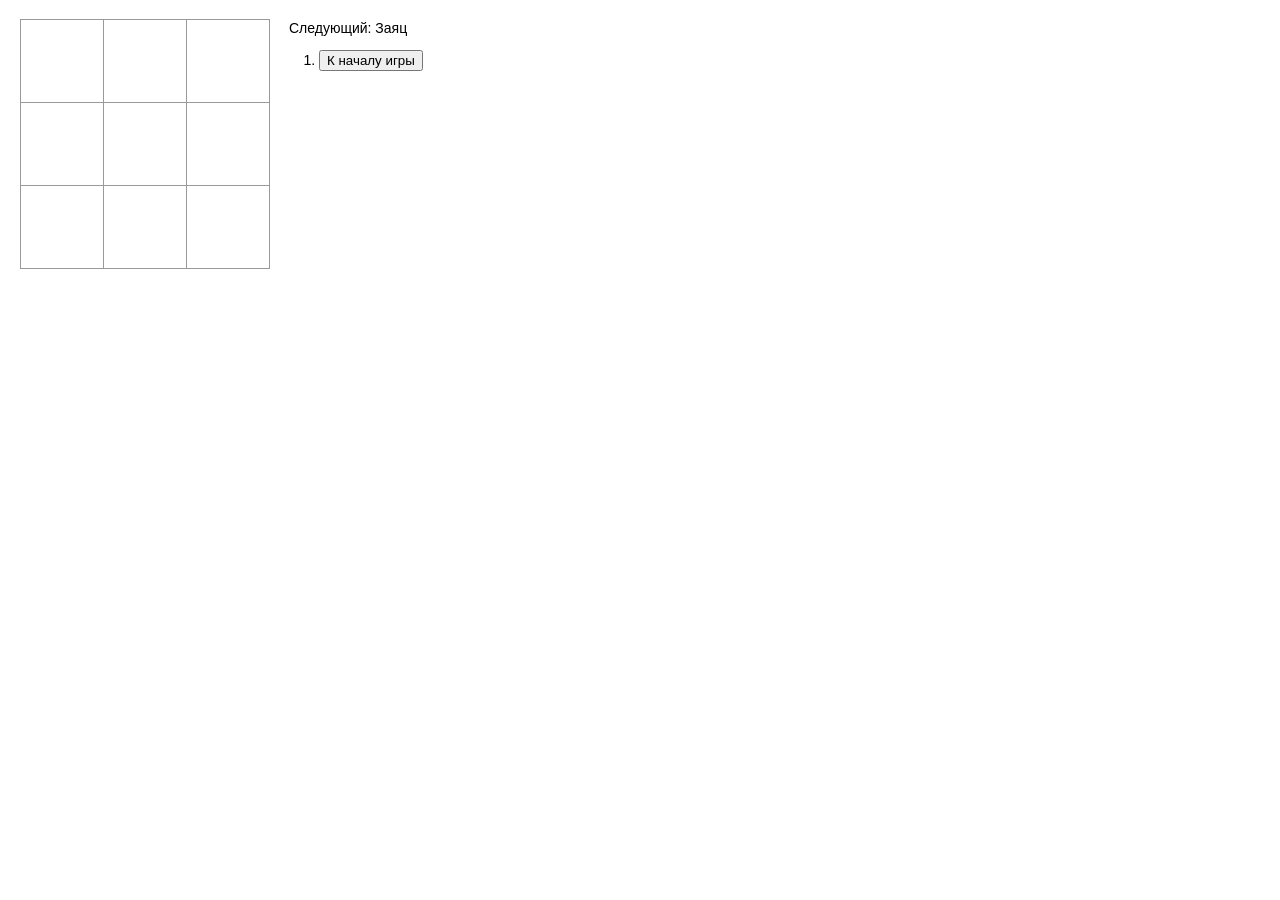
==== index.html @ d782b543 "new ICO" ====
<!doctype html><html lang="en"><head><meta charset="utf-8"/><link rel="icon" href="/favicon.ico"/><meta name="viewport" content="width=device-width,initial-scale=1"/><meta name="theme-color" content="#000000"/><meta name="description" content="Web site created using create-react-app"/><link rel="apple-touch-icon" href="/logo192.png"/><link rel="manifest" href="/manifest.json"/><title>Gusёna</title><script defer="defer" src="/static/js/main.94f93849.js"></script><link href="/static/css/main.1183231c.css" rel="stylesheet"></head><body><noscript>You need to enable JavaScript to run this app.</noscript><div id="root"></div></body></html>
---- static/css/main.1183231c.css ----
body{font:14px Century Gothic,Futura,sans-serif;margin:20px}ol,ul{padding-left:30px}.board-row:after{clear:both;content:"";display:table}.status{margin-bottom:10px}.square{background:#fff;border:1px solid #999;float:left;font-size:24px;font-weight:700;height:84px;line-height:34px;margin-right:-1px;margin-top:-1px;padding:0;text-align:center;width:84px}.square:focus{outline:none}.kbd-navigation .square:focus{background:#ddd}.game{display:flex;flex-direction:row}.game-info{margin-left:20px}
/*# sourceMappingURL=main.1183231c.css.map*/
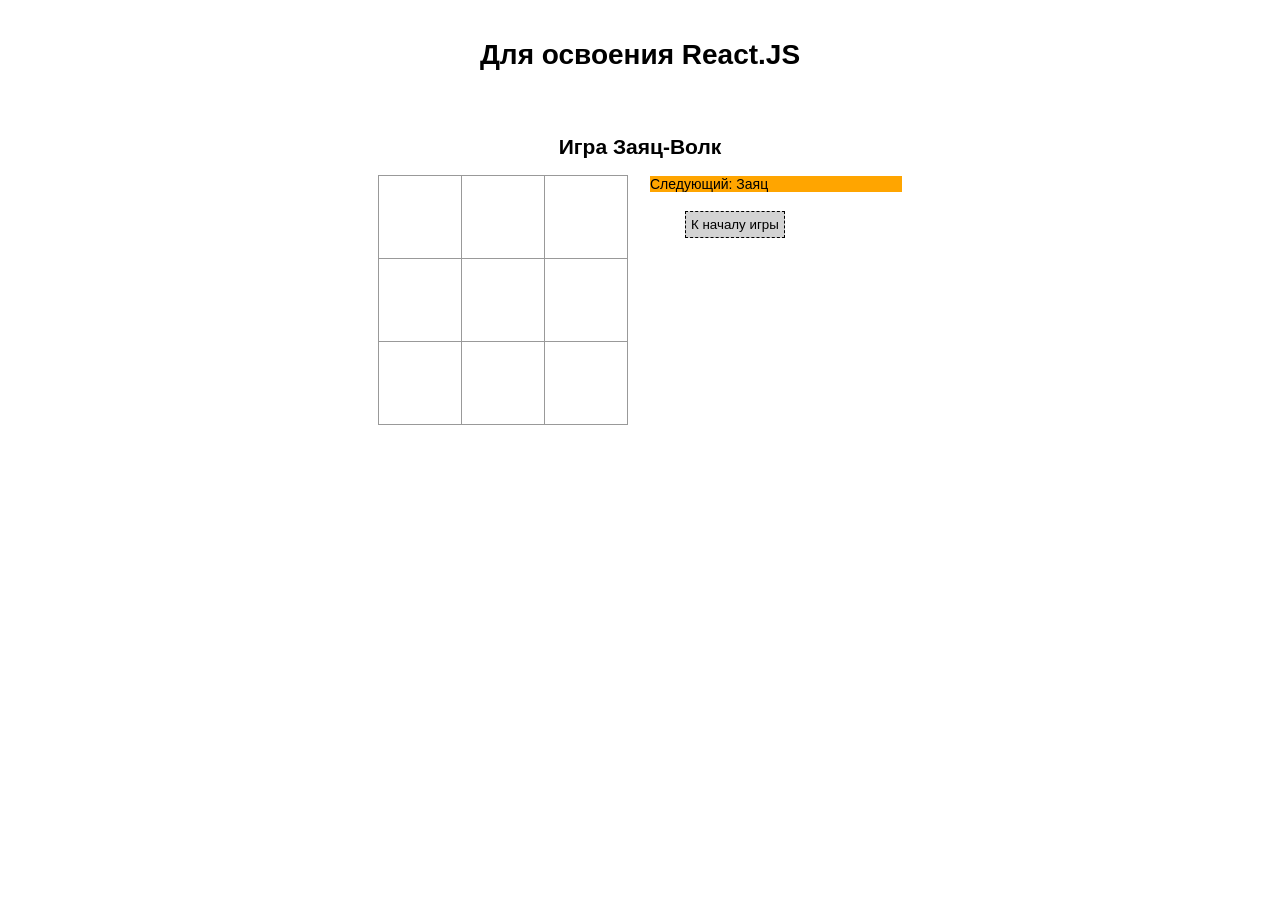
==== commit cd38feb6: "some CSS" ====
--- a/index.html
+++ b/index.html
@@ -1 +1 @@
-<!doctype html><html lang="en"><head><meta charset="utf-8"/><link rel="icon" href="/favicon.ico"/><meta name="viewport" content="width=device-width,initial-scale=1"/><meta name="theme-color" content="#000000"/><meta name="description" content="Web site created using create-react-app"/><link rel="apple-touch-icon" href="/logo192.png"/><link rel="manifest" href="/manifest.json"/><title>Gusёna</title><script defer="defer" src="/static/js/main.94f93849.js"></script><link href="/static/css/main.1183231c.css" rel="stylesheet"></head><body><noscript>You need to enable JavaScript to run this app.</noscript><div id="root"></div></body></html>+<!doctype html><html lang="ru"><head><meta charset="utf-8"/><link rel="icon" href="/favicon.ico"/><meta name="viewport" content="width=device-width,initial-scale=1"/><meta name="theme-color" content="#000000"/><meta name="description" content="Web site created using create-react-app"/><link rel="apple-touch-icon" href="/logo192.png"/><link rel="manifest" href="/manifest.json"/><title>Гусёна</title><script defer="defer" src="/static/js/main.0160c749.js"></script><link href="/static/css/main.8ec5dab0.css" rel="stylesheet"></head><body><noscript>You need to enable JavaScript to run this app.<br/>Включи JavaScript иначе не будет работать.</noscript><div id="root"><div id="head"><h1>Для освоения React.JS</h1></div><h2>Игра Заяц-Волк</h2><div id="cross"></div></div></body></html>
--- a/static/css/main.8ec5dab0.css
+++ b/static/css/main.8ec5dab0.css
@@ -0,0 +1,2 @@
+body{--square:84px;font:14px Century Gothic,Futura,sans-serif;margin:20px}ol,ul{padding-left:30px}.board-row:after{clear:both;content:"";display:table;width:calc(var(--square)*3)}#status{background:orange;margin-bottom:10px;transition:background 3s ease-in}.square{background:#fff;border:1px solid #999;cursor:pointer;float:left;font-size:24px;font-weight:700;height:var(--square);line-height:34px;margin-right:-1px;margin-top:-1px;padding:0;text-align:center;width:var(--square)}.square:focus{outline:none}.kbd-navigation .square:focus{background:#ddd}.game{display:flex;flex-direction:row}.game-info{margin-left:20px;width:calc(var(--square)*3)}.game-info li{list-style-type:none;margin:0;padding:0}.control{background-color:#d3d3d3;border:.5px dashed;cursor:pointer;display:inline-block;margin:5px;padding:5px;text-align:center;text-decoration:none}#root{align-items:center;display:flex;flex-direction:column;justify-content:center}#head{margin-bottom:2em}
+/*# sourceMappingURL=main.8ec5dab0.css.map*/
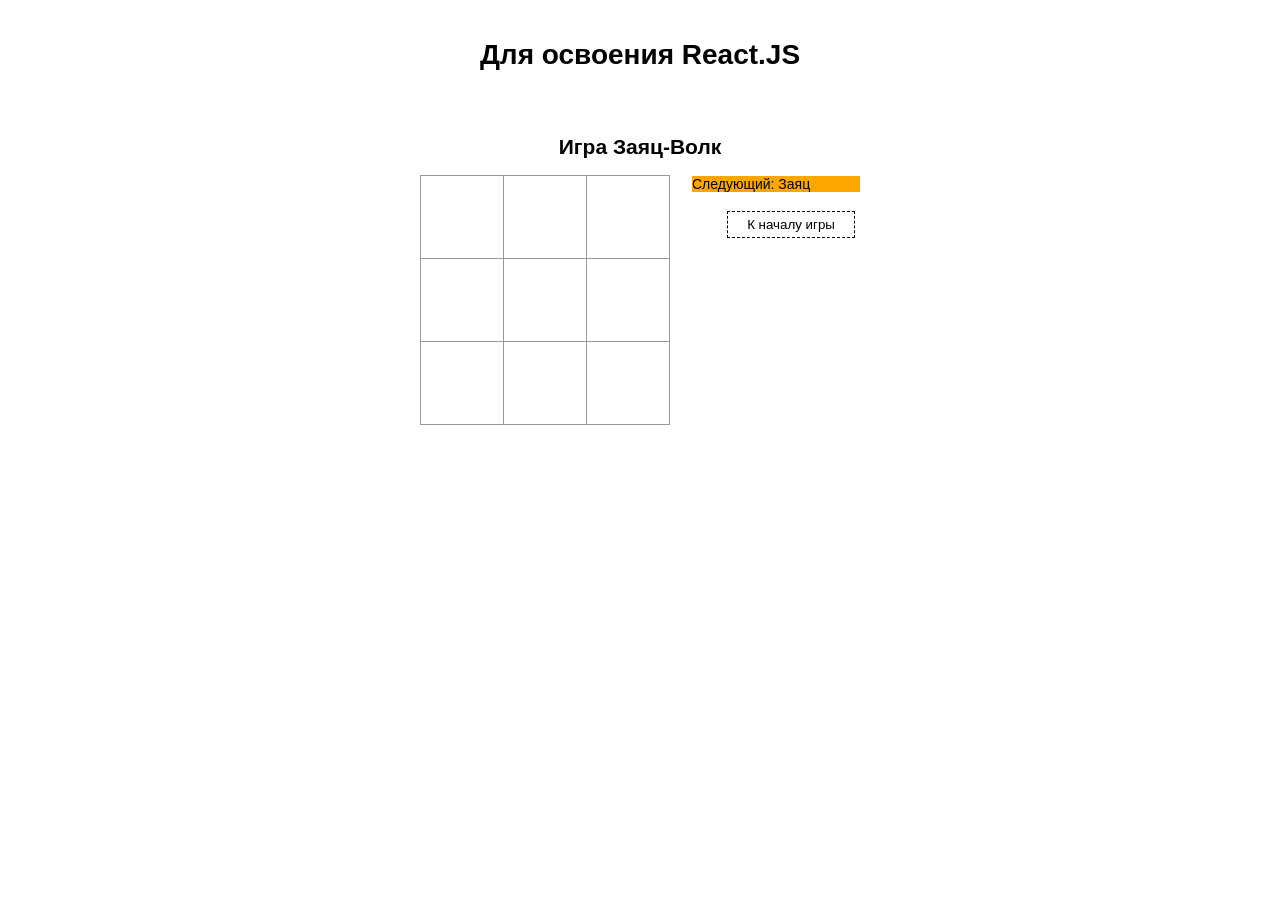
==== commit 32998ff2: "Build by 11/10/2023 13:10:42" ====
--- a/index.html
+++ b/index.html
@@ -1 +1 @@
-<!doctype html><html lang="ru"><head><meta charset="utf-8"/><link rel="icon" href="/favicon.ico"/><meta name="viewport" content="width=device-width,initial-scale=1"/><meta name="theme-color" content="#000000"/><meta name="description" content="Web site created using create-react-app"/><link rel="apple-touch-icon" href="/logo192.png"/><link rel="manifest" href="/manifest.json"/><title>Гусёна</title><script defer="defer" src="/static/js/main.0160c749.js"></script><link href="/static/css/main.8ec5dab0.css" rel="stylesheet"></head><body><noscript>You need to enable JavaScript to run this app.<br/>Включи JavaScript иначе не будет работать.</noscript><div id="root"><div id="head"><h1>Для освоения React.JS</h1></div><h2>Игра Заяц-Волк</h2><div id="cross"></div></div></body></html>+<!doctype html><html lang="ru"><head><meta charset="utf-8"/><link rel="icon" href="/favicon.ico"/><meta name="viewport" content="width=device-width,initial-scale=1"/><meta name="theme-color" content="#000000"/><meta name="description" content="Web site created using create-react-app"/><link rel="apple-touch-icon" href="/logo192.png"/><link rel="manifest" href="/manifest.json"/><title>Гусёна</title><script defer="defer" src="/static/js/main.0160c749.js"></script><link href="/static/css/main.4ded2abc.css" rel="stylesheet"></head><body><noscript>You need to enable JavaScript to run this app.<br/>Включи JavaScript иначе не будет работать.</noscript><div id="root"><div id="head"><h1>Для освоения React.JS</h1></div><h2>Игра Заяц-Волк</h2><div id="cross"></div></div></body></html>
--- a/static/css/main.4ded2abc.css
+++ b/static/css/main.4ded2abc.css
@@ -0,0 +1,2 @@
+body{--square:84px;font:14px Century Gothic,Futura,sans-serif;margin:20px}ol,ul{padding-left:30px}.board-row:after{clear:both;content:"";display:table;width:calc(var(--square)*3)}#status{background:orange;margin-bottom:10px;transition:background 3s ease-in}.square{background:#fff;border:1px solid #999;cursor:pointer;float:left;font-size:24px;font-weight:700;height:var(--square);line-height:34px;margin-right:-1px;margin-top:-1px;padding:0;text-align:center;width:var(--square)}.square:focus{outline:none}.kbd-navigation .square:focus{background:#ddd}.game{display:flex;flex-direction:row}.game-info{margin-left:20px;width:calc(var(--square)*2)}.game-info li{display:flex;flex-direction:column;list-style-type:none;margin:0;padding:0}.control{background-color:#fff;border:.5px dashed;cursor:pointer;display:inline-block;margin:5px;padding:5px;text-align:center;text-decoration:none}#root{align-items:center;display:flex;flex-direction:column;justify-content:center}#head{margin-bottom:2em}
+/*# sourceMappingURL=main.4ded2abc.css.map*/
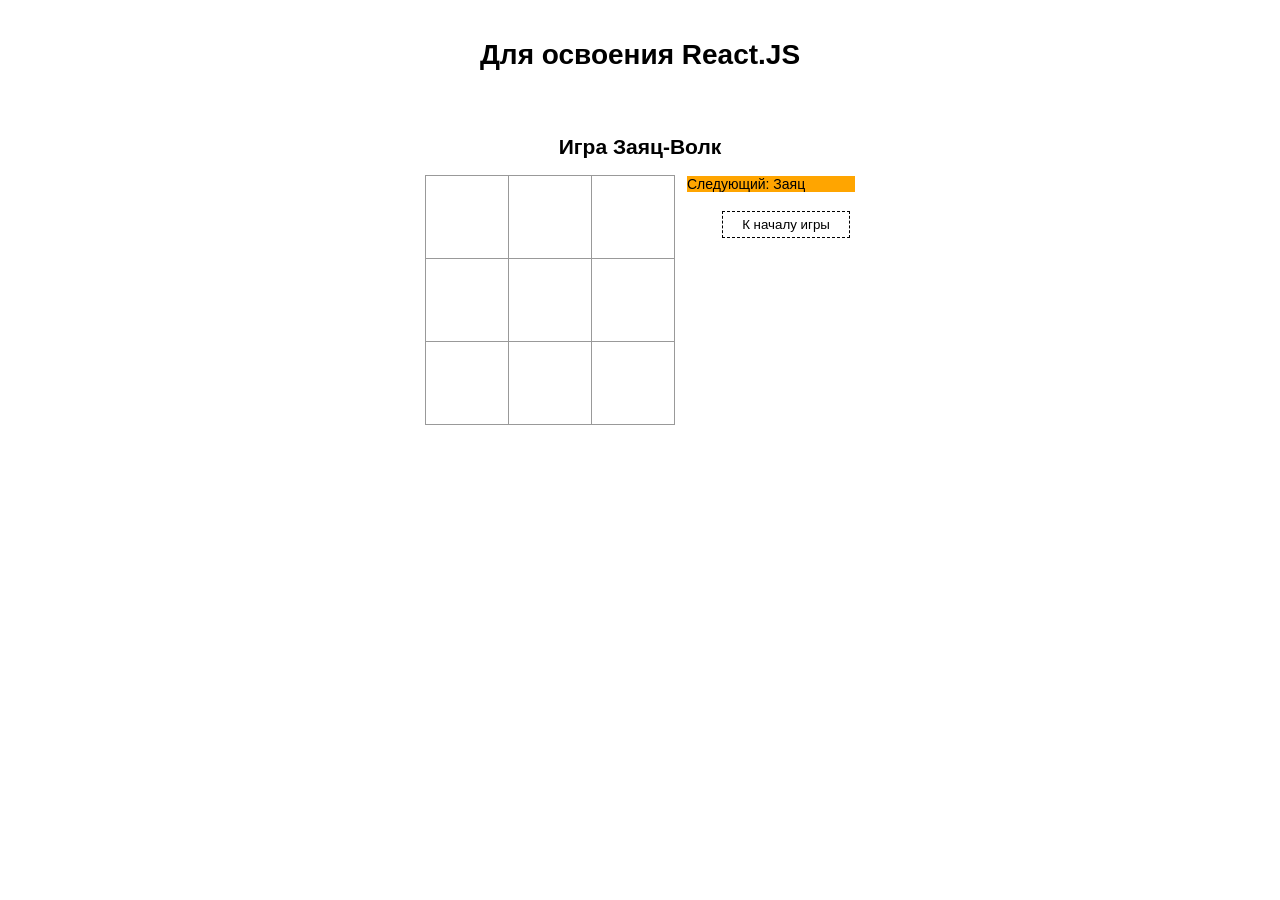
==== commit 0451a82b: "Build by 11/10/2023 13:29:54" ====
--- a/index.html
+++ b/index.html
@@ -1 +1 @@
-<!doctype html><html lang="ru"><head><meta charset="utf-8"/><link rel="icon" href="/favicon.ico"/><meta name="viewport" content="width=device-width,initial-scale=1"/><meta name="theme-color" content="#000000"/><meta name="description" content="Web site created using create-react-app"/><link rel="apple-touch-icon" href="/logo192.png"/><link rel="manifest" href="/manifest.json"/><title>Гусёна</title><script defer="defer" src="/static/js/main.0160c749.js"></script><link href="/static/css/main.4ded2abc.css" rel="stylesheet"></head><body><noscript>You need to enable JavaScript to run this app.<br/>Включи JavaScript иначе не будет работать.</noscript><div id="root"><div id="head"><h1>Для освоения React.JS</h1></div><h2>Игра Заяц-Волк</h2><div id="cross"></div></div></body></html>+<!doctype html><html lang="ru"><head><meta charset="utf-8"/><link rel="icon" href="/favicon.ico"/><meta name="viewport" content="width=device-width,initial-scale=1"/><meta name="theme-color" content="#000000"/><meta name="description" content="Web site created using create-react-app"/><link rel="apple-touch-icon" href="/logo192.png"/><link rel="manifest" href="/manifest.json"/><title>Гусёна</title><script defer="defer" src="/static/js/main.0160c749.js"></script><link href="/static/css/main.3c6b6de7.css" rel="stylesheet"></head><body><noscript>You need to enable JavaScript to run this app.<br/>Включи JavaScript, иначе не будет работать.</noscript><div id="root"><div id="head"><h1>Для освоения React.JS</h1></div><h2>Игра Заяц-Волк</h2><div id="cross"></div></div></body></html>
--- a/static/css/main.3c6b6de7.css
+++ b/static/css/main.3c6b6de7.css
@@ -0,0 +1,2 @@
+body{--square:84px;font:14px Century Gothic,Futura,sans-serif;margin:20px}ol,ul{padding-left:30px}.board-row:after{clear:both;content:"";display:table;width:calc(var(--square)*3)}#status{background:orange;margin-bottom:10px;transition:background 3s ease-in}.square{background:#fff;border:1px solid #999;cursor:pointer;float:left;font-size:24px;font-weight:700;height:var(--square);line-height:34px;margin-right:-1px;margin-top:-1px;padding:0;text-align:center;width:var(--square)}.square:focus{outline:none}.kbd-navigation .square:focus{background:#ddd}.game{display:flex;flex-direction:row}.game-info{margin-left:10px;width:calc(var(--square)*2)}.game-info li{display:flex;flex-direction:column;list-style-type:none;margin:0;padding:0}.control{background-color:#fff;border:.5px dashed;cursor:pointer;display:inline-block;margin:5px;padding:5px;text-align:center;text-decoration:none}#root{align-items:center;display:flex;flex-direction:column;justify-content:center}#head{margin-bottom:2em}
+/*# sourceMappingURL=main.3c6b6de7.css.map*/
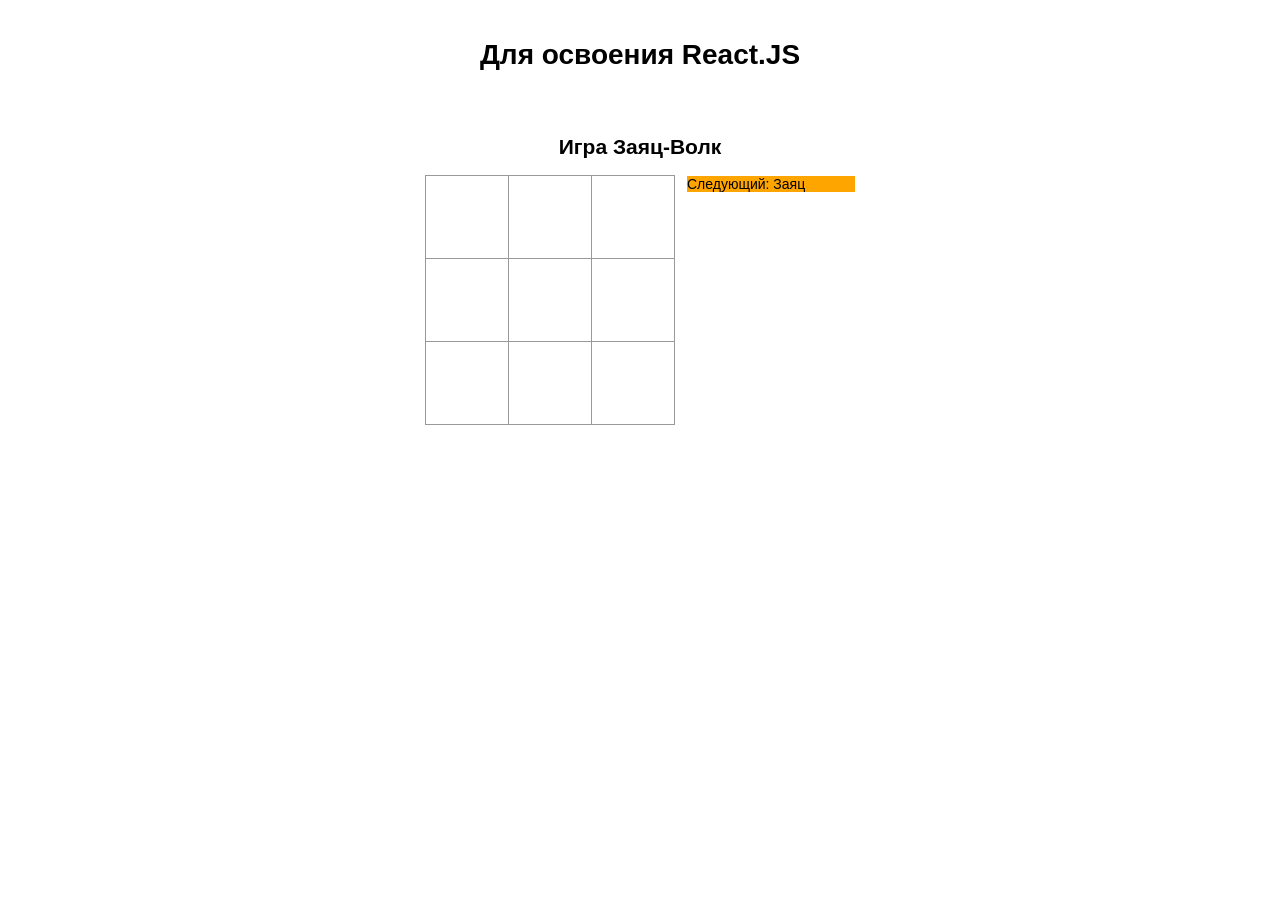
==== commit 9774ad57: "Build by четверг 16.11.2023 13:19" ====
--- a/index.html
+++ b/index.html
@@ -1 +1 @@
-<!doctype html><html lang="ru"><head><meta charset="utf-8"/><link rel="icon" href="/favicon.ico"/><meta name="viewport" content="width=device-width,initial-scale=1"/><meta name="theme-color" content="#000000"/><meta name="description" content="Web site created using create-react-app"/><link rel="apple-touch-icon" href="/logo192.png"/><link rel="manifest" href="/manifest.json"/><title>Гусёна</title><script defer="defer" src="/static/js/main.0160c749.js"></script><link href="/static/css/main.3c6b6de7.css" rel="stylesheet"></head><body><noscript>You need to enable JavaScript to run this app.<br/>Включи JavaScript, иначе не будет работать.</noscript><div id="root"><div id="head"><h1>Для освоения React.JS</h1></div><h2>Игра Заяц-Волк</h2><div id="cross"></div></div></body></html>+<!doctype html><html lang="ru"><head><meta charset="utf-8"/><link rel="icon" href="/favicon.ico"/><meta name="viewport" content="width=device-width,initial-scale=1"/><meta name="theme-color" content="#000000"/><meta name="description" content="Web site created using create-react-app"/><link rel="apple-touch-icon" href="/logo192.png"/><link rel="manifest" href="/manifest.json"/><title>Гусёна</title><script defer="defer" src="/static/js/main.bd138d75.js"></script><link href="/static/css/main.8893cef9.css" rel="stylesheet"></head><body><noscript>You need to enable JavaScript to run this app.<br/>Включи JavaScript, иначе не будет работать.</noscript><div id="root"><div id="head"><h1>Для освоения React.JS</h1></div><h2>Игра Заяц-Волк</h2><div id="cross"></div></div></body></html>
--- a/static/css/main.8893cef9.css
+++ b/static/css/main.8893cef9.css
@@ -0,0 +1,2 @@
+body{--square:84px;font:14px Century Gothic,Futura,sans-serif;margin:20px}ol,ul{padding-left:30px}.board-row:after{clear:both;content:"";display:table;width:calc(var(--square)*3)}#status{background:orange;margin-bottom:10px;transition:background 3s ease-in}.square{background:#fff;border:1px solid #999;cursor:pointer;float:left;font-size:24px;font-weight:700;height:var(--square);line-height:34px;margin-right:-1px;margin-top:-1px;padding:0;text-align:center;width:var(--square)}.square img{border-radius:20%;height:calc(var(--square) - 4px);width:calc(var(--square) - 4px)}.square:focus{outline:none}.kbd-navigation .square:focus{background:#ddd}.game{display:flex;flex-direction:row}.game-info{margin-left:10px;width:calc(var(--square)*2)}.game-info li{display:flex;flex-direction:column;list-style-type:none;margin:0;padding:0}.control{background-color:#fff;border:.5px dashed;border-radius:20%;cursor:pointer;display:inline-block;margin:5px;padding:5px;text-align:center;text-decoration:none}#root{align-items:center;display:flex;flex-direction:column;justify-content:center}#head{margin-bottom:2em}
+/*# sourceMappingURL=main.8893cef9.css.map*/
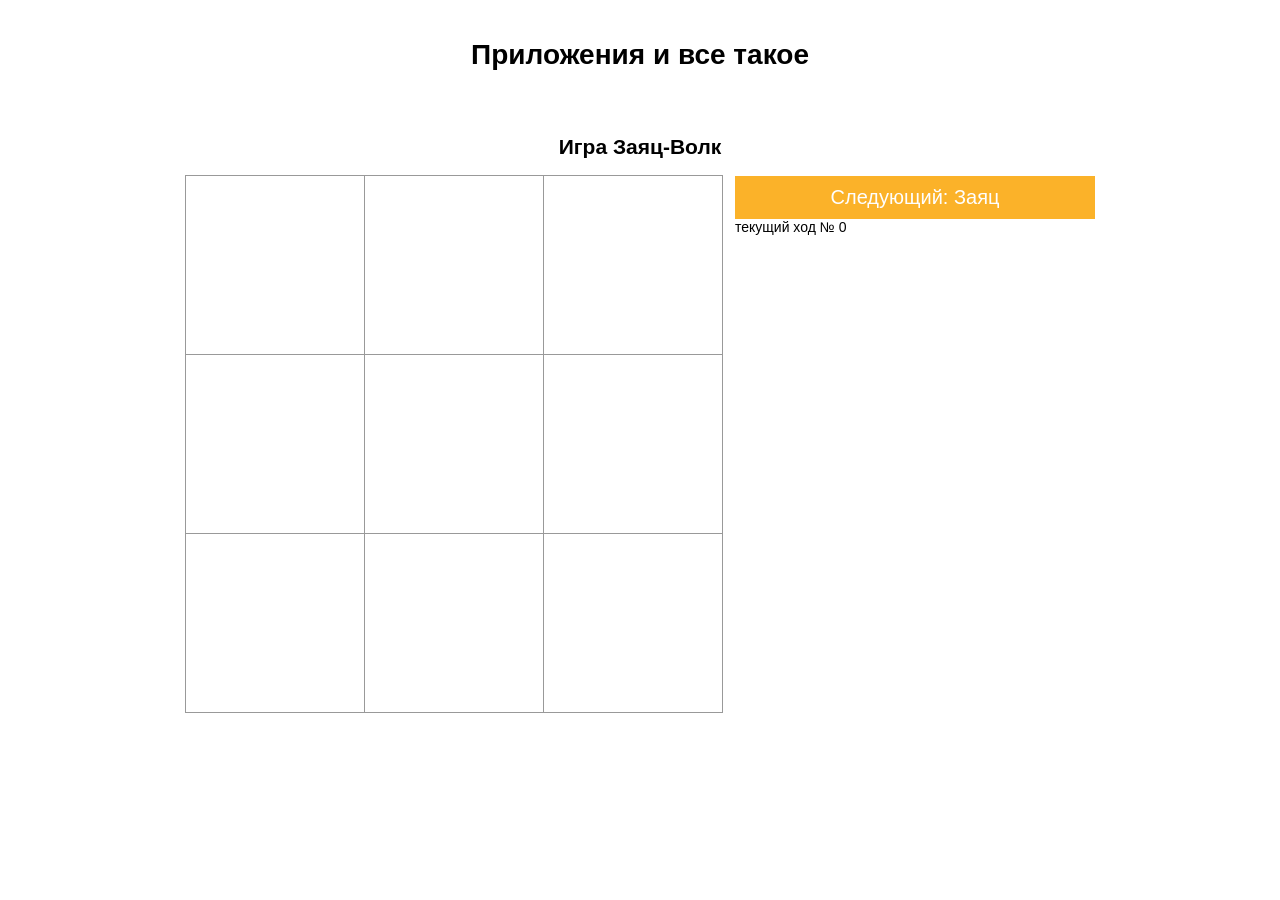
==== commit f027e481: "Р—Р°РјРµРЅР° РѕР±СЉРµРєС‚РѕРІ РЅР° useState() Build by среда 22.11.2023 17:27" ====
--- a/index.html
+++ b/index.html
@@ -1 +1 @@
-<!doctype html><html lang="ru"><head><meta charset="utf-8"/><link rel="icon" href="/favicon.ico"/><meta name="viewport" content="width=device-width,initial-scale=1"/><meta name="theme-color" content="#000000"/><meta name="description" content="Web site created using create-react-app"/><link rel="apple-touch-icon" href="/logo192.png"/><link rel="manifest" href="/manifest.json"/><title>Гусёна</title><script defer="defer" src="/static/js/main.bd138d75.js"></script><link href="/static/css/main.8893cef9.css" rel="stylesheet"></head><body><noscript>You need to enable JavaScript to run this app.<br/>Включи JavaScript, иначе не будет работать.</noscript><div id="root"><div id="head"><h1>Для освоения React.JS</h1></div><h2>Игра Заяц-Волк</h2><div id="cross"></div></div></body></html>+<!doctype html><html lang="ru"><head><meta charset="utf-8"/><link rel="icon" href="/favicon.ico"/><meta name="viewport" content="width=device-width,initial-scale=1"/><meta name="theme-color" content="#000000"/><meta name="description" content="Практика разработки одностраничных веб-приложений"/><link rel="apple-touch-icon" href="/logo192.png"/><link rel="manifest" href="/manifest.json"/><title>Гусёна</title><script defer="defer" src="/static/js/main.9894b9a8.js"></script><link href="/static/css/main.102a8819.css" rel="stylesheet"></head><body><noscript>You need to enable JavaScript to run this app.<br/>Включи JavaScript, иначе не будет работать.</noscript><div id="root"><div id="head"><h1>Приложения и все такое</h1></div><h2>Игра Заяц-Волк</h2><div id="cross"></div></div></body></html>
--- a/static/css/main.102a8819.css
+++ b/static/css/main.102a8819.css
@@ -0,0 +1,2 @@
+body{--square:20vmin;font:14px Century Gothic,Futura,sans-serif;margin:20px}ol,ul{padding-left:30px}.board-row:after{clear:both;content:"";display:table;width:calc(var(--square)*3)}#status{background:#fbb229;color:#fefefe;font-size:20px;padding:10px}#status,.square{text-align:center}.square{background:#fff;border:1px solid #999;cursor:pointer;float:left;font-size:24px;font-weight:700;height:var(--square);line-height:34px;margin-right:-1px;margin-top:-1px;padding:0;width:var(--square)}.square img{border-radius:20%;height:calc(var(--square) - 4px);width:calc(var(--square) - 4px)}.square:focus{outline:none}.kbd-navigation .square:focus{background:#ddd}.game{display:flex;flex-direction:row}.game-info{margin-left:10px;width:calc(var(--square)*2)}.game-info li{display:flex;flex-direction:column;list-style-type:none;margin:0;padding:0}.control{background-color:#fff;border:.5px dashed;border-radius:20%;cursor:pointer;display:inline-block;margin:5px;padding:5px;text-align:center;text-decoration:none}#root{align-items:center;display:flex;flex-direction:column;justify-content:center}#head{margin-bottom:2em}
+/*# sourceMappingURL=main.102a8819.css.map*/
